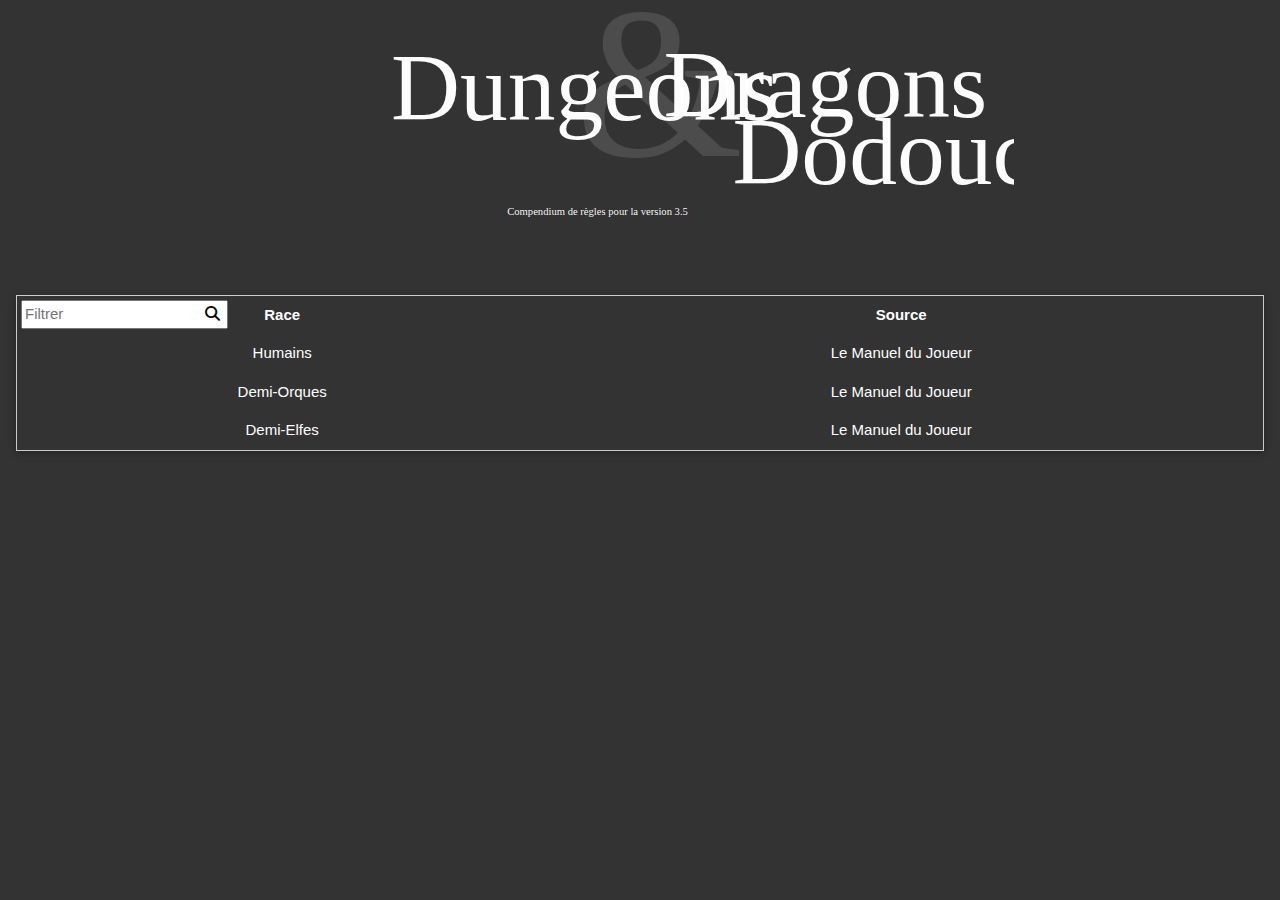
==== races.html @ 9e06d88b "Basics" ====
<!DOCTYPE html>
<html lang="en">
<head>
    <meta charset="UTF-8">
    <title>Index</title>
    <link rel="stylesheet" href="styles/w3.css">
    <link rel="stylesheet" href="styles/dodouce.css">
    <link href="styles/fontawesome/css/fontawesome.css" rel="stylesheet" />
    <link href="styles/fontawesome/css/brands.css" rel="stylesheet" />
    <link href="styles/fontawesome/css/solid.css" rel="stylesheet" />
    <link href="styles/fontawesome/css/sharp-thin.css" rel="stylesheet" />
    <link href="styles/fontawesome/css/duotone-thin.css" rel="stylesheet" />
    <link href="styles/fontawesome/css/sharp-duotone-thin.css" rel="stylesheet" />
</head>
<body>

<div class="w3-container w3-center w3-row">
    <a href="index.html"><img src="./imgs/banner.svg" width="60%" class="w3-center"></a>
</div>

<div class="w3-container">
    <div>
        <input id="search" type="text" placeholder="Filtrer" class="w3-margin-bottom table-search">
        <i class="fa-solid fa-magnifying-glass w3-text-black table-search-glass"></i>
    </div>
    <table class="w3-table w3-border w3-hoverable w3-centered w3-card">
        <thead>
        <tr><th>Race</th><th>Source</th></tr>
        </thead>
        <tbody id="races">
            <tr onclick="location.href='./races/humains.html'"><td>Humains</td><td>Le Manuel du Joueur</td></tr>
            <tr onclick="location.href='./races/demi-orques.html'"><td>Demi-Orques</td><td>Le Manuel du Joueur</td></tr>
            <tr onclick="location.href='./races/demi-elfes.html'"><td>Demi-Elfes</td><td>Le Manuel du Joueur</td></tr>
        </tbody>
    </table>
</div>

<script type="application/javascript">
    function searchInput() {
        return document.getElementById("search").value.toLowerCase();
    }

    document.getElementById("search").onchange = function() {
        for (let raceLine of document.querySelectorAll('tbody > tr')) {
            if(raceLine.textContent.toLowerCase().includes(searchInput())){
                raceLine.style.display = 'table-row';
            } else {
                raceLine.style.display = 'none';
            }
        }
    }
</script>
</body>
</html>
---- styles/dodouce.css ----
@font-face {
    font-family: 'dungeonregular';
    src: url('custom-fonts/dragonlord-webfont.woff2') format('woff2'), url('custom-fonts/dragonlord-webfont.woff') format('woff');
    font-weight: normal;
    font-style: normal;
}

:root {
    --background-color: #333333;
    --main-color: #3498db;
    --secondary-color: #2c3e50;
    --font-color: #fff;
}

body {
    background-color:var(--background-color)!important;
    color:var(--font-color)!important;
}

p {
    text-align: justify;
}

h1, h2, h3 {
    font-family: 'dungeonregular', Arial, sans-serif;
    font-weight:normal;
    font-style:normal;
}

.menu {
    display: inline-flex;
    flex-wrap: wrap;
    justify-content: center;
    align-items: center;
}

.menu-item {
    width: 350px;
}

.table-search {
    position: relative;
    top: 50px;
    left: 5px
}
.table-search-glass {
    position: relative;
    top: 50px;
    left: -22px
}
---- styles/fontawesome/css/brands.css ----
/*!
 * Font Awesome Free 6.7.2 by @fontawesome - https://fontawesome.com
 * License - https://fontawesome.com/license/free (Icons: CC BY 4.0, Fonts: SIL OFL 1.1, Code: MIT License)
 * Copyright 2024 Fonticons, Inc.
 */
:root, :host {
  --fa-style-family-brands: 'Font Awesome 6 Brands';
  --fa-font-brands: normal 400 1em/1 'Font Awesome 6 Brands'; }

@font-face {
  font-family: 'Font Awesome 6 Brands';
  font-style: normal;
  font-weight: 400;
  font-display: block;
  src: url("../webfonts/fa-brands-400.woff2") format("woff2"), url("../webfonts/fa-brands-400.ttf") format("truetype"); }

.fab,
.fa-brands {
  font-weight: 400; }

.fa-monero {
  --fa: "\f3d0"; }

.fa-hooli {
  --fa: "\f427"; }

.fa-yelp {
  --fa: "\f1e9"; }

.fa-cc-visa {
  --fa: "\f1f0"; }

.fa-lastfm {
  --fa: "\f202"; }

.fa-shopware {
  --fa: "\f5b5"; }

.fa-creative-commons-nc {
  --fa: "\f4e8"; }

.fa-aws {
  --fa: "\f375"; }

.fa-redhat {
  --fa: "\f7bc"; }

.fa-yoast {
  --fa: "\f2b1"; }

.fa-cloudflare {
  --fa: "\e07d"; }

.fa-ups {
  --fa: "\f7e0"; }

.fa-pixiv {
  --fa: "\e640"; }

.fa-wpexplorer {
  --fa: "\f2de"; }

.fa-dyalog {
  --fa: "\f399"; }

.fa-bity {
  --fa: "\f37a"; }

.fa-stackpath {
  --fa: "\f842"; }

.fa-buysellads {
  --fa: "\f20d"; }

.fa-first-order {
  --fa: "\f2b0"; }

.fa-modx {
  --fa: "\f285"; }

.fa-guilded {
  --fa: "\e07e"; }

.fa-vnv {
  --fa: "\f40b"; }

.fa-square-js {
  --fa: "\f3b9"; }

.fa-js-square {
  --fa: "\f3b9"; }

.fa-microsoft {
  --fa: "\f3ca"; }

.fa-qq {
  --fa: "\f1d6"; }

.fa-orcid {
  --fa: "\f8d2"; }

.fa-java {
  --fa: "\f4e4"; }

.fa-invision {
  --fa: "\f7b0"; }

.fa-creative-commons-pd-alt {
  --fa: "\f4ed"; }

.fa-centercode {
  --fa: "\f380"; }

.fa-glide-g {
  --fa: "\f2a6"; }

.fa-drupal {
  --fa: "\f1a9"; }

.fa-jxl {
  --fa: "\e67b"; }

.fa-dart-lang {
  --fa: "\e693"; }

.fa-hire-a-helper {
  --fa: "\f3b0"; }

.fa-creative-commons-by {
  --fa: "\f4e7"; }

.fa-unity {
  --fa: "\e049"; }

.fa-whmcs {
  --fa: "\f40d"; }

.fa-rocketchat {
  --fa: "\f3e8"; }

.fa-vk {
  --fa: "\f189"; }

.fa-untappd {
  --fa: "\f405"; }

.fa-mailchimp {
  --fa: "\f59e"; }

.fa-css3-alt {
  --fa: "\f38b"; }

.fa-square-reddit {
  --fa: "\f1a2"; }

.fa-reddit-square {
  --fa: "\f1a2"; }

.fa-vimeo-v {
  --fa: "\f27d"; }

.fa-contao {
  --fa: "\f26d"; }

.fa-square-font-awesome {
  --fa: "\e5ad"; }

.fa-deskpro {
  --fa: "\f38f"; }

.fa-brave {
  --fa: "\e63c"; }

.fa-sistrix {
  --fa: "\f3ee"; }

.fa-square-instagram {
  --fa: "\e055"; }

.fa-instagram-square {
  --fa: "\e055"; }

.fa-battle-net {
  --fa: "\f835"; }

.fa-the-red-yeti {
  --fa: "\f69d"; }

.fa-square-hacker-news {
  --fa: "\f3af"; }

.fa-hacker-news-square {
  --fa: "\f3af"; }

.fa-edge {
  --fa: "\f282"; }

.fa-threads {
  --fa: "\e618"; }

.fa-napster {
  --fa: "\f3d2"; }

.fa-square-snapchat {
  --fa: "\f2ad"; }

.fa-snapchat-square {
  --fa: "\f2ad"; }

.fa-google-plus-g {
  --fa: "\f0d5"; }

.fa-artstation {
  --fa: "\f77a"; }

.fa-markdown {
  --fa: "\f60f"; }

.fa-sourcetree {
  --fa: "\f7d3"; }

.fa-google-plus {
  --fa: "\f2b3"; }

.fa-diaspora {
  --fa: "\f791"; }

.fa-foursquare {
  --fa: "\f180"; }

.fa-stack-overflow {
  --fa: "\f16c"; }

.fa-github-alt {
  --fa: "\f113"; }

.fa-phoenix-squadron {
  --fa: "\f511"; }

.fa-pagelines {
  --fa: "\f18c"; }

.fa-algolia {
  --fa: "\f36c"; }

.fa-red-river {
  --fa: "\f3e3"; }

.fa-creative-commons-sa {
  --fa: "\f4ef"; }

.fa-safari {
  --fa: "\f267"; }

.fa-google {
  --fa: "\f1a0"; }

.fa-square-font-awesome-stroke {
  --fa: "\f35c"; }

.fa-font-awesome-alt {
  --fa: "\f35c"; }

.fa-atlassian {
  --fa: "\f77b"; }

.fa-linkedin-in {
  --fa: "\f0e1"; }

.fa-digital-ocean {
  --fa: "\f391"; }

.fa-nimblr {
  --fa: "\f5a8"; }

.fa-chromecast {
  --fa: "\f838"; }

.fa-evernote {
  --fa: "\f839"; }

.fa-hacker-news {
  --fa: "\f1d4"; }

.fa-creative-commons-sampling {
  --fa: "\f4f0"; }

.fa-adversal {
  --fa: "\f36a"; }

.fa-creative-commons {
  --fa: "\f25e"; }

.fa-watchman-monitoring {
  --fa: "\e087"; }

.fa-fonticons {
  --fa: "\f280"; }

.fa-weixin {
  --fa: "\f1d7"; }

.fa-shirtsinbulk {
  --fa: "\f214"; }

.fa-codepen {
  --fa: "\f1cb"; }

.fa-git-alt {
  --fa: "\f841"; }

.fa-lyft {
  --fa: "\f3c3"; }

.fa-rev {
  --fa: "\f5b2"; }

.fa-windows {
  --fa: "\f17a"; }

.fa-wizards-of-the-coast {
  --fa: "\f730"; }

.fa-square-viadeo {
  --fa: "\f2aa"; }

.fa-viadeo-square {
  --fa: "\f2aa"; }

.fa-meetup {
  --fa: "\f2e0"; }

.fa-centos {
  --fa: "\f789"; }

.fa-adn {
  --fa: "\f170"; }

.fa-cloudsmith {
  --fa: "\f384"; }

.fa-opensuse {
  --fa: "\e62b"; }

.fa-pied-piper-alt {
  --fa: "\f1a8"; }

.fa-square-dribbble {
  --fa: "\f397"; }

.fa-dribbble-square {
  --fa: "\f397"; }

.fa-codiepie {
  --fa: "\f284"; }

.fa-node {
  --fa: "\f419"; }

.fa-mix {
  --fa: "\f3cb"; }

.fa-steam {
  --fa: "\f1b6"; }

.fa-cc-apple-pay {
  --fa: "\f416"; }

.fa-scribd {
  --fa: "\f28a"; }

.fa-debian {
  --fa: "\e60b"; }

.fa-openid {
  --fa: "\f19b"; }

.fa-instalod {
  --fa: "\e081"; }

.fa-files-pinwheel {
  --fa: "\e69f"; }

.fa-expeditedssl {
  --fa: "\f23e"; }

.fa-sellcast {
  --fa: "\f2da"; }

.fa-square-twitter {
  --fa: "\f081"; }

.fa-twitter-square {
  --fa: "\f081"; }

.fa-r-project {
  --fa: "\f4f7"; }

.fa-delicious {
  --fa: "\f1a5"; }

.fa-freebsd {
  --fa: "\f3a4"; }

.fa-vuejs {
  --fa: "\f41f"; }

.fa-accusoft {
  --fa: "\f369"; }

.fa-ioxhost {
  --fa: "\f208"; }

.fa-fonticons-fi {
  --fa: "\f3a2"; }

.fa-app-store {
  --fa: "\f36f"; }

.fa-cc-mastercard {
  --fa: "\f1f1"; }

.fa-itunes-note {
  --fa: "\f3b5"; }

.fa-golang {
  --fa: "\e40f"; }

.fa-kickstarter {
  --fa: "\f3bb"; }

.fa-square-kickstarter {
  --fa: "\f3bb"; }

.fa-grav {
  --fa: "\f2d6"; }

.fa-weibo {
  --fa: "\f18a"; }

.fa-uncharted {
  --fa: "\e084"; }

.fa-firstdraft {
  --fa: "\f3a1"; }

.fa-square-youtube {
  --fa: "\f431"; }

.fa-youtube-square {
  --fa: "\f431"; }

.fa-wikipedia-w {
  --fa: "\f266"; }

.fa-wpressr {
  --fa: "\f3e4"; }

.fa-rendact {
  --fa: "\f3e4"; }

.fa-angellist {
  --fa: "\f209"; }

.fa-galactic-republic {
  --fa: "\f50c"; }

.fa-nfc-directional {
  --fa: "\e530"; }

.fa-skype {
  --fa: "\f17e"; }

.fa-joget {
  --fa: "\f3b7"; }

.fa-fedora {
  --fa: "\f798"; }

.fa-stripe-s {
  --fa: "\f42a"; }

.fa-meta {
  --fa: "\e49b"; }

.fa-laravel {
  --fa: "\f3bd"; }

.fa-hotjar {
  --fa: "\f3b1"; }

.fa-bluetooth-b {
  --fa: "\f294"; }

.fa-square-letterboxd {
  --fa: "\e62e"; }

.fa-sticker-mule {
  --fa: "\f3f7"; }

.fa-creative-commons-zero {
  --fa: "\f4f3"; }

.fa-hips {
  --fa: "\f452"; }

.fa-css {
  --fa: "\e6a2"; }

.fa-behance {
  --fa: "\f1b4"; }

.fa-reddit {
  --fa: "\f1a1"; }

.fa-discord {
  --fa: "\f392"; }

.fa-chrome {
  --fa: "\f268"; }

.fa-app-store-ios {
  --fa: "\f370"; }

.fa-cc-discover {
  --fa: "\f1f2"; }

.fa-wpbeginner {
  --fa: "\f297"; }

.fa-confluence {
  --fa: "\f78d"; }

.fa-shoelace {
  --fa: "\e60c"; }

.fa-mdb {
  --fa: "\f8ca"; }

.fa-dochub {
  --fa: "\f394"; }

.fa-accessible-icon {
  --fa: "\f368"; }

.fa-ebay {
  --fa: "\f4f4"; }

.fa-amazon {
  --fa: "\f270"; }

.fa-unsplash {
  --fa: "\e07c"; }

.fa-yarn {
  --fa: "\f7e3"; }

.fa-square-steam {
  --fa: "\f1b7"; }

.fa-steam-square {
  --fa: "\f1b7"; }

.fa-500px {
  --fa: "\f26e"; }

.fa-square-vimeo {
  --fa: "\f194"; }

.fa-vimeo-square {
  --fa: "\f194"; }

.fa-asymmetrik {
  --fa: "\f372"; }

.fa-font-awesome {
  --fa: "\f2b4"; }

.fa-font-awesome-flag {
  --fa: "\f2b4"; }

.fa-font-awesome-logo-full {
  --fa: "\f2b4"; }

.fa-gratipay {
  --fa: "\f184"; }

.fa-apple {
  --fa: "\f179"; }

.fa-hive {
  --fa: "\e07f"; }

.fa-gitkraken {
  --fa: "\f3a6"; }

.fa-keybase {
  --fa: "\f4f5"; }

.fa-apple-pay {
  --fa: "\f415"; }

.fa-padlet {
  --fa: "\e4a0"; }

.fa-amazon-pay {
  --fa: "\f42c"; }

.fa-square-github {
  --fa: "\f092"; }

.fa-github-square {
  --fa: "\f092"; }

.fa-stumbleupon {
  --fa: "\f1a4"; }

.fa-fedex {
  --fa: "\f797"; }

.fa-phoenix-framework {
  --fa: "\f3dc"; }

.fa-shopify {
  --fa: "\e057"; }

.fa-neos {
  --fa: "\f612"; }

.fa-square-threads {
  --fa: "\e619"; }

.fa-hackerrank {
  --fa: "\f5f7"; }

.fa-researchgate {
  --fa: "\f4f8"; }

.fa-swift {
  --fa: "\f8e1"; }

.fa-angular {
  --fa: "\f420"; }

.fa-speakap {
  --fa: "\f3f3"; }

.fa-angrycreative {
  --fa: "\f36e"; }

.fa-y-combinator {
  --fa: "\f23b"; }

.fa-empire {
  --fa: "\f1d1"; }

.fa-envira {
  --fa: "\f299"; }

.fa-google-scholar {
  --fa: "\e63b"; }

.fa-square-gitlab {
  --fa: "\e5ae"; }

.fa-gitlab-square {
  --fa: "\e5ae"; }

.fa-studiovinari {
  --fa: "\f3f8"; }

.fa-pied-piper {
  --fa: "\f2ae"; }

.fa-wordpress {
  --fa: "\f19a"; }

.fa-product-hunt {
  --fa: "\f288"; }

.fa-firefox {
  --fa: "\f269"; }

.fa-linode {
  --fa: "\f2b8"; }

.fa-goodreads {
  --fa: "\f3a8"; }

.fa-square-odnoklassniki {
  --fa: "\f264"; }

.fa-odnoklassniki-square {
  --fa: "\f264"; }

.fa-jsfiddle {
  --fa: "\f1cc"; }

.fa-sith {
  --fa: "\f512"; }

.fa-themeisle {
  --fa: "\f2b2"; }

.fa-page4 {
  --fa: "\f3d7"; }

.fa-hashnode {
  --fa: "\e499"; }

.fa-react {
  --fa: "\f41b"; }

.fa-cc-paypal {
  --fa: "\f1f4"; }

.fa-squarespace {
  --fa: "\f5be"; }

.fa-cc-stripe {
  --fa: "\f1f5"; }

.fa-creative-commons-share {
  --fa: "\f4f2"; }

.fa-bitcoin {
  --fa: "\f379"; }

.fa-keycdn {
  --fa: "\f3ba"; }

.fa-opera {
  --fa: "\f26a"; }

.fa-itch-io {
  --fa: "\f83a"; }

.fa-umbraco {
  --fa: "\f8e8"; }

.fa-galactic-senate {
  --fa: "\f50d"; }

.fa-ubuntu {
  --fa: "\f7df"; }

.fa-draft2digital {
  --fa: "\f396"; }

.fa-stripe {
  --fa: "\f429"; }

.fa-houzz {
  --fa: "\f27c"; }

.fa-gg {
  --fa: "\f260"; }

.fa-dhl {
  --fa: "\f790"; }

.fa-square-pinterest {
  --fa: "\f0d3"; }

.fa-pinterest-square {
  --fa: "\f0d3"; }

.fa-xing {
  --fa: "\f168"; }

.fa-blackberry {
  --fa: "\f37b"; }

.fa-creative-commons-pd {
  --fa: "\f4ec"; }

.fa-playstation {
  --fa: "\f3df"; }

.fa-quinscape {
  --fa: "\f459"; }

.fa-less {
  --fa: "\f41d"; }

.fa-blogger-b {
  --fa: "\f37d"; }

.fa-opencart {
  --fa: "\f23d"; }

.fa-vine {
  --fa: "\f1ca"; }

.fa-signal-messenger {
  --fa: "\e663"; }

.fa-paypal {
  --fa: "\f1ed"; }

.fa-gitlab {
  --fa: "\f296"; }

.fa-typo3 {
  --fa: "\f42b"; }

.fa-reddit-alien {
  --fa: "\f281"; }

.fa-yahoo {
  --fa: "\f19e"; }

.fa-dailymotion {
  --fa: "\e052"; }

.fa-affiliatetheme {
  --fa: "\f36b"; }

.fa-pied-piper-pp {
  --fa: "\f1a7"; }

.fa-bootstrap {
  --fa: "\f836"; }

.fa-odnoklassniki {
  --fa: "\f263"; }

.fa-nfc-symbol {
  --fa: "\e531"; }

.fa-mintbit {
  --fa: "\e62f"; }

.fa-ethereum {
  --fa: "\f42e"; }

.fa-speaker-deck {
  --fa: "\f83c"; }

.fa-creative-commons-nc-eu {
  --fa: "\f4e9"; }

.fa-patreon {
  --fa: "\f3d9"; }

.fa-avianex {
  --fa: "\f374"; }

.fa-ello {
  --fa: "\f5f1"; }

.fa-gofore {
  --fa: "\f3a7"; }

.fa-bimobject {
  --fa: "\f378"; }

.fa-brave-reverse {
  --fa: "\e63d"; }

.fa-facebook-f {
  --fa: "\f39e"; }

.fa-square-google-plus {
  --fa: "\f0d4"; }

.fa-google-plus-square {
  --fa: "\f0d4"; }

.fa-web-awesome {
  --fa: "\e682"; }

.fa-mandalorian {
  --fa: "\f50f"; }

.fa-first-order-alt {
  --fa: "\f50a"; }

.fa-osi {
  --fa: "\f41a"; }

.fa-google-wallet {
  --fa: "\f1ee"; }

.fa-d-and-d-beyond {
  --fa: "\f6ca"; }

.fa-periscope {
  --fa: "\f3da"; }

.fa-fulcrum {
  --fa: "\f50b"; }

.fa-cloudscale {
  --fa: "\f383"; }

.fa-forumbee {
  --fa: "\f211"; }

.fa-mizuni {
  --fa: "\f3cc"; }

.fa-schlix {
  --fa: "\f3ea"; }

.fa-square-xing {
  --fa: "\f169"; }

.fa-xing-square {
  --fa: "\f169"; }

.fa-bandcamp {
  --fa: "\f2d5"; }

.fa-wpforms {
  --fa: "\f298"; }

.fa-cloudversify {
  --fa: "\f385"; }

.fa-usps {
  --fa: "\f7e1"; }

.fa-megaport {
  --fa: "\f5a3"; }

.fa-magento {
  --fa: "\f3c4"; }

.fa-spotify {
  --fa: "\f1bc"; }

.fa-optin-monster {
  --fa: "\f23c"; }

.fa-fly {
  --fa: "\f417"; }

.fa-square-bluesky {
  --fa: "\e6a3"; }

.fa-aviato {
  --fa: "\f421"; }

.fa-itunes {
  --fa: "\f3b4"; }

.fa-cuttlefish {
  --fa: "\f38c"; }

.fa-blogger {
  --fa: "\f37c"; }

.fa-flickr {
  --fa: "\f16e"; }

.fa-viber {
  --fa: "\f409"; }

.fa-soundcloud {
  --fa: "\f1be"; }

.fa-digg {
  --fa: "\f1a6"; }

.fa-tencent-weibo {
  --fa: "\f1d5"; }

.fa-letterboxd {
  --fa: "\e62d"; }

.fa-symfony {
  --fa: "\f83d"; }

.fa-maxcdn {
  --fa: "\f136"; }

.fa-etsy {
  --fa: "\f2d7"; }

.fa-facebook-messenger {
  --fa: "\f39f"; }

.fa-audible {
  --fa: "\f373"; }

.fa-think-peaks {
  --fa: "\f731"; }

.fa-bilibili {
  --fa: "\e3d9"; }

.fa-erlang {
  --fa: "\f39d"; }

.fa-x-twitter {
  --fa: "\e61b"; }

.fa-cotton-bureau {
  --fa: "\f89e"; }

.fa-dashcube {
  --fa: "\f210"; }

.fa-42-group {
  --fa: "\e080"; }

.fa-innosoft {
  --fa: "\e080"; }

.fa-stack-exchange {
  --fa: "\f18d"; }

.fa-elementor {
  --fa: "\f430"; }

.fa-square-pied-piper {
  --fa: "\e01e"; }

.fa-pied-piper-square {
  --fa: "\e01e"; }

.fa-creative-commons-nd {
  --fa: "\f4eb"; }

.fa-palfed {
  --fa: "\f3d8"; }

.fa-superpowers {
  --fa: "\f2dd"; }

.fa-resolving {
  --fa: "\f3e7"; }

.fa-xbox {
  --fa: "\f412"; }

.fa-square-web-awesome-stroke {
  --fa: "\e684"; }

.fa-searchengin {
  --fa: "\f3eb"; }

.fa-tiktok {
  --fa: "\e07b"; }

.fa-square-facebook {
  --fa: "\f082"; }

.fa-facebook-square {
  --fa: "\f082"; }

.fa-renren {
  --fa: "\f18b"; }

.fa-linux {
  --fa: "\f17c"; }

.fa-glide {
  --fa: "\f2a5"; }

.fa-linkedin {
  --fa: "\f08c"; }

.fa-hubspot {
  --fa: "\f3b2"; }

.fa-deploydog {
  --fa: "\f38e"; }

.fa-twitch {
  --fa: "\f1e8"; }

.fa-flutter {
  --fa: "\e694"; }

.fa-ravelry {
  --fa: "\f2d9"; }

.fa-mixer {
  --fa: "\e056"; }

.fa-square-lastfm {
  --fa: "\f203"; }

.fa-lastfm-square {
  --fa: "\f203"; }

.fa-vimeo {
  --fa: "\f40a"; }

.fa-mendeley {
  --fa: "\f7b3"; }

.fa-uniregistry {
  --fa: "\f404"; }

.fa-figma {
  --fa: "\f799"; }

.fa-creative-commons-remix {
  --fa: "\f4ee"; }

.fa-cc-amazon-pay {
  --fa: "\f42d"; }

.fa-dropbox {
  --fa: "\f16b"; }

.fa-instagram {
  --fa: "\f16d"; }

.fa-cmplid {
  --fa: "\e360"; }

.fa-upwork {
  --fa: "\e641"; }

.fa-facebook {
  --fa: "\f09a"; }

.fa-gripfire {
  --fa: "\f3ac"; }

.fa-jedi-order {
  --fa: "\f50e"; }

.fa-uikit {
  --fa: "\f403"; }

.fa-fort-awesome-alt {
  --fa: "\f3a3"; }

.fa-phabricator {
  --fa: "\f3db"; }

.fa-ussunnah {
  --fa: "\f407"; }

.fa-earlybirds {
  --fa: "\f39a"; }

.fa-trade-federation {
  --fa: "\f513"; }

.fa-autoprefixer {
  --fa: "\f41c"; }

.fa-whatsapp {
  --fa: "\f232"; }

.fa-square-upwork {
  --fa: "\e67c"; }

.fa-slideshare {
  --fa: "\f1e7"; }

.fa-google-play {
  --fa: "\f3ab"; }

.fa-viadeo {
  --fa: "\f2a9"; }

.fa-line {
  --fa: "\f3c0"; }

.fa-google-drive {
  --fa: "\f3aa"; }

.fa-servicestack {
  --fa: "\f3ec"; }

.fa-simplybuilt {
  --fa: "\f215"; }

.fa-bitbucket {
  --fa: "\f171"; }

.fa-imdb {
  --fa: "\f2d8"; }

.fa-deezer {
  --fa: "\e077"; }

.fa-raspberry-pi {
  --fa: "\f7bb"; }

.fa-jira {
  --fa: "\f7b1"; }

.fa-docker {
  --fa: "\f395"; }

.fa-screenpal {
  --fa: "\e570"; }

.fa-bluetooth {
  --fa: "\f293"; }

.fa-gitter {
  --fa: "\f426"; }

.fa-d-and-d {
  --fa: "\f38d"; }

.fa-microblog {
  --fa: "\e01a"; }

.fa-cc-diners-club {
  --fa: "\f24c"; }

.fa-gg-circle {
  --fa: "\f261"; }

.fa-pied-piper-hat {
  --fa: "\f4e5"; }

.fa-kickstarter-k {
  --fa: "\f3bc"; }

.fa-yandex {
  --fa: "\f413"; }

.fa-readme {
  --fa: "\f4d5"; }

.fa-html5 {
  --fa: "\f13b"; }

.fa-sellsy {
  --fa: "\f213"; }

.fa-square-web-awesome {
  --fa: "\e683"; }

.fa-sass {
  --fa: "\f41e"; }

.fa-wirsindhandwerk {
  --fa: "\e2d0"; }

.fa-wsh {
  --fa: "\e2d0"; }

.fa-buromobelexperte {
  --fa: "\f37f"; }

.fa-salesforce {
  --fa: "\f83b"; }

.fa-octopus-deploy {
  --fa: "\e082"; }

.fa-medapps {
  --fa: "\f3c6"; }

.fa-ns8 {
  --fa: "\f3d5"; }

.fa-pinterest-p {
  --fa: "\f231"; }

.fa-apper {
  --fa: "\f371"; }

.fa-fort-awesome {
  --fa: "\f286"; }

.fa-waze {
  --fa: "\f83f"; }

.fa-bluesky {
  --fa: "\e671"; }

.fa-cc-jcb {
  --fa: "\f24b"; }

.fa-snapchat {
  --fa: "\f2ab"; }

.fa-snapchat-ghost {
  --fa: "\f2ab"; }

.fa-fantasy-flight-games {
  --fa: "\f6dc"; }

.fa-rust {
  --fa: "\e07a"; }

.fa-wix {
  --fa: "\f5cf"; }

.fa-square-behance {
  --fa: "\f1b5"; }

.fa-behance-square {
  --fa: "\f1b5"; }

.fa-supple {
  --fa: "\f3f9"; }

.fa-webflow {
  --fa: "\e65c"; }

.fa-rebel {
  --fa: "\f1d0"; }

.fa-css3 {
  --fa: "\f13c"; }

.fa-staylinked {
  --fa: "\f3f5"; }

.fa-kaggle {
  --fa: "\f5fa"; }

.fa-space-awesome {
  --fa: "\e5ac"; }

.fa-deviantart {
  --fa: "\f1bd"; }

.fa-cpanel {
  --fa: "\f388"; }

.fa-goodreads-g {
  --fa: "\f3a9"; }

.fa-square-git {
  --fa: "\f1d2"; }

.fa-git-square {
  --fa: "\f1d2"; }

.fa-square-tumblr {
  --fa: "\f174"; }

.fa-tumblr-square {
  --fa: "\f174"; }

.fa-trello {
  --fa: "\f181"; }

.fa-creative-commons-nc-jp {
  --fa: "\f4ea"; }

.fa-get-pocket {
  --fa: "\f265"; }

.fa-perbyte {
  --fa: "\e083"; }

.fa-grunt {
  --fa: "\f3ad"; }

.fa-weebly {
  --fa: "\f5cc"; }

.fa-connectdevelop {
  --fa: "\f20e"; }

.fa-leanpub {
  --fa: "\f212"; }

.fa-black-tie {
  --fa: "\f27e"; }

.fa-themeco {
  --fa: "\f5c6"; }

.fa-python {
  --fa: "\f3e2"; }

.fa-android {
  --fa: "\f17b"; }

.fa-bots {
  --fa: "\e340"; }

.fa-free-code-camp {
  --fa: "\f2c5"; }

.fa-hornbill {
  --fa: "\f592"; }

.fa-js {
  --fa: "\f3b8"; }

.fa-ideal {
  --fa: "\e013"; }

.fa-git {
  --fa: "\f1d3"; }

.fa-dev {
  --fa: "\f6cc"; }

.fa-sketch {
  --fa: "\f7c6"; }

.fa-yandex-international {
  --fa: "\f414"; }

.fa-cc-amex {
  --fa: "\f1f3"; }

.fa-uber {
  --fa: "\f402"; }

.fa-github {
  --fa: "\f09b"; }

.fa-php {
  --fa: "\f457"; }

.fa-alipay {
  --fa: "\f642"; }

.fa-youtube {
  --fa: "\f167"; }

.fa-skyatlas {
  --fa: "\f216"; }

.fa-firefox-browser {
  --fa: "\e007"; }

.fa-replyd {
  --fa: "\f3e6"; }

.fa-suse {
  --fa: "\f7d6"; }

.fa-jenkins {
  --fa: "\f3b6"; }

.fa-twitter {
  --fa: "\f099"; }

.fa-rockrms {
  --fa: "\f3e9"; }

.fa-pinterest {
  --fa: "\f0d2"; }

.fa-buffer {
  --fa: "\f837"; }

.fa-npm {
  --fa: "\f3d4"; }

.fa-yammer {
  --fa: "\f840"; }

.fa-btc {
  --fa: "\f15a"; }

.fa-dribbble {
  --fa: "\f17d"; }

.fa-stumbleupon-circle {
  --fa: "\f1a3"; }

.fa-internet-explorer {
  --fa: "\f26b"; }

.fa-stubber {
  --fa: "\e5c7"; }

.fa-telegram {
  --fa: "\f2c6"; }

.fa-telegram-plane {
  --fa: "\f2c6"; }

.fa-old-republic {
  --fa: "\f510"; }

.fa-odysee {
  --fa: "\e5c6"; }

.fa-square-whatsapp {
  --fa: "\f40c"; }

.fa-whatsapp-square {
  --fa: "\f40c"; }

.fa-node-js {
  --fa: "\f3d3"; }

.fa-edge-legacy {
  --fa: "\e078"; }

.fa-slack {
  --fa: "\f198"; }

.fa-slack-hash {
  --fa: "\f198"; }

.fa-medrt {
  --fa: "\f3c8"; }

.fa-usb {
  --fa: "\f287"; }

.fa-tumblr {
  --fa: "\f173"; }

.fa-vaadin {
  --fa: "\f408"; }

.fa-quora {
  --fa: "\f2c4"; }

.fa-square-x-twitter {
  --fa: "\e61a"; }

.fa-reacteurope {
  --fa: "\f75d"; }

.fa-medium {
  --fa: "\f23a"; }

.fa-medium-m {
  --fa: "\f23a"; }

.fa-amilia {
  --fa: "\f36d"; }

.fa-mixcloud {
  --fa: "\f289"; }

.fa-flipboard {
  --fa: "\f44d"; }

.fa-viacoin {
  --fa: "\f237"; }

.fa-critical-role {
  --fa: "\f6c9"; }

.fa-sitrox {
  --fa: "\e44a"; }

.fa-discourse {
  --fa: "\f393"; }

.fa-joomla {
  --fa: "\f1aa"; }

.fa-mastodon {
  --fa: "\f4f6"; }

.fa-airbnb {
  --fa: "\f834"; }

.fa-wolf-pack-battalion {
  --fa: "\f514"; }

.fa-buy-n-large {
  --fa: "\f8a6"; }

.fa-gulp {
  --fa: "\f3ae"; }

.fa-creative-commons-sampling-plus {
  --fa: "\f4f1"; }

.fa-strava {
  --fa: "\f428"; }

.fa-ember {
  --fa: "\f423"; }

.fa-canadian-maple-leaf {
  --fa: "\f785"; }

.fa-teamspeak {
  --fa: "\f4f9"; }

.fa-pushed {
  --fa: "\f3e1"; }

.fa-wordpress-simple {
  --fa: "\f411"; }

.fa-nutritionix {
  --fa: "\f3d6"; }

.fa-wodu {
  --fa: "\e088"; }

.fa-google-pay {
  --fa: "\e079"; }

.fa-intercom {
  --fa: "\f7af"; }

.fa-zhihu {
  --fa: "\f63f"; }

.fa-korvue {
  --fa: "\f42f"; }

.fa-pix {
  --fa: "\e43a"; }

.fa-steam-symbol {
  --fa: "\f3f6"; }
---- styles/fontawesome/css/solid.css ----
/*!
 * Font Awesome Free 6.7.2 by @fontawesome - https://fontawesome.com
 * License - https://fontawesome.com/license/free (Icons: CC BY 4.0, Fonts: SIL OFL 1.1, Code: MIT License)
 * Copyright 2024 Fonticons, Inc.
 */
:root, :host {
  --fa-style-family-classic: 'Font Awesome 6 Free';
  --fa-font-solid: normal 900 1em/1 'Font Awesome 6 Free'; }

@font-face {
  font-family: 'Font Awesome 6 Free';
  font-style: normal;
  font-weight: 900;
  font-display: block;
  src: url("../webfonts/fa-solid-900.woff2") format("woff2"), url("../webfonts/fa-solid-900.ttf") format("truetype"); }

.fas,
.fa-solid {
  font-weight: 900; }
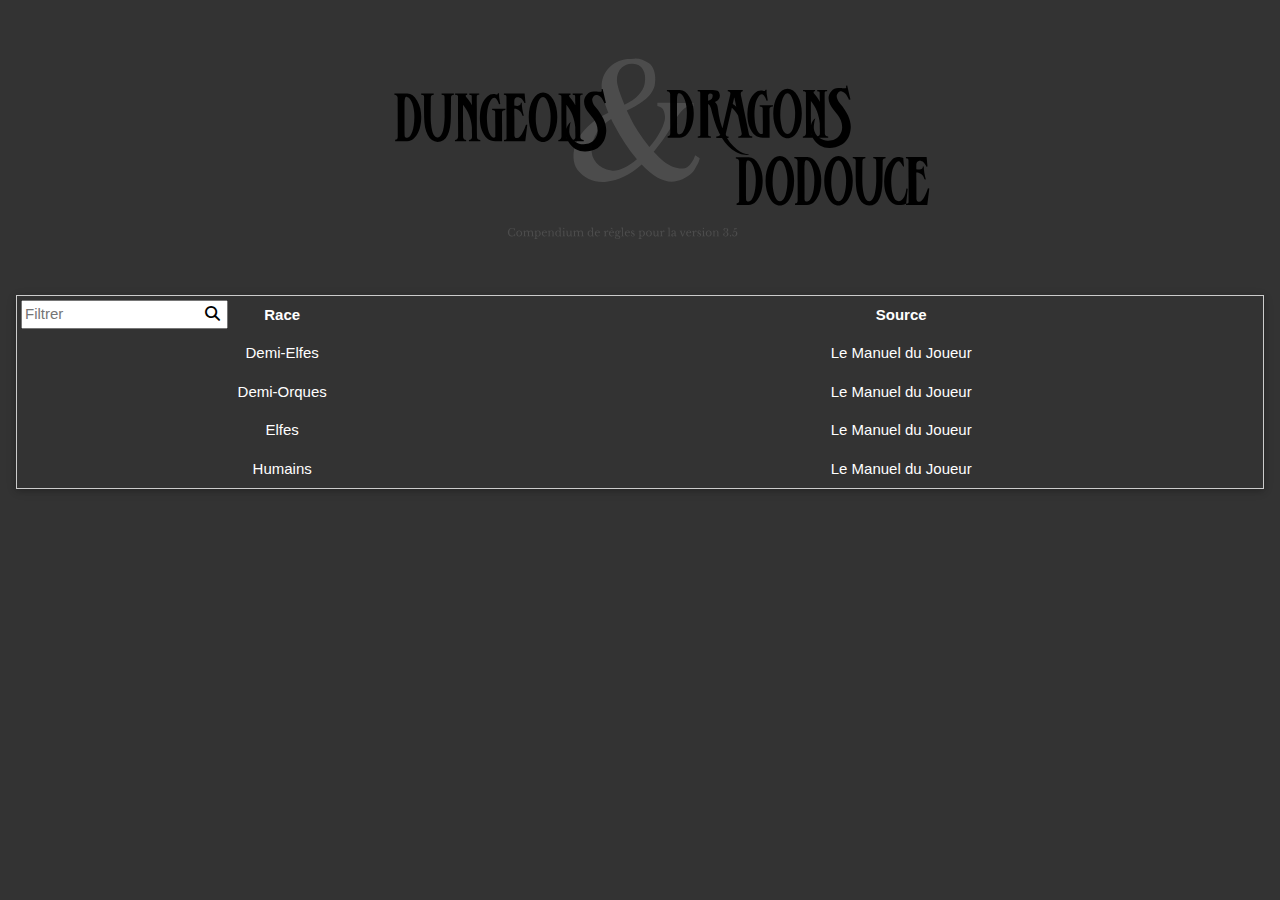
==== commit 4a4d876f: "Ajout de la page Elfe" ====
--- a/races.html
+++ b/races.html
@@ -28,9 +28,10 @@
         <tr><th>Race</th><th>Source</th></tr>
         </thead>
         <tbody id="races">
+            <tr onclick="location.href='./races/demi-elfes.html'"><td>Demi-Elfes</td><td>Le Manuel du Joueur</td></tr>
+            <tr onclick="location.href='./races/demi-orques.html'"><td>Demi-Orques</td><td>Le Manuel du Joueur</td></tr>
+            <tr onclick="location.href='./races/elfes.html'"><td>Elfes</td><td>Le Manuel du Joueur</td></tr>
             <tr onclick="location.href='./races/humains.html'"><td>Humains</td><td>Le Manuel du Joueur</td></tr>
-            <tr onclick="location.href='./races/demi-orques.html'"><td>Demi-Orques</td><td>Le Manuel du Joueur</td></tr>
-            <tr onclick="location.href='./races/demi-elfes.html'"><td>Demi-Elfes</td><td>Le Manuel du Joueur</td></tr>
         </tbody>
     </table>
 </div>
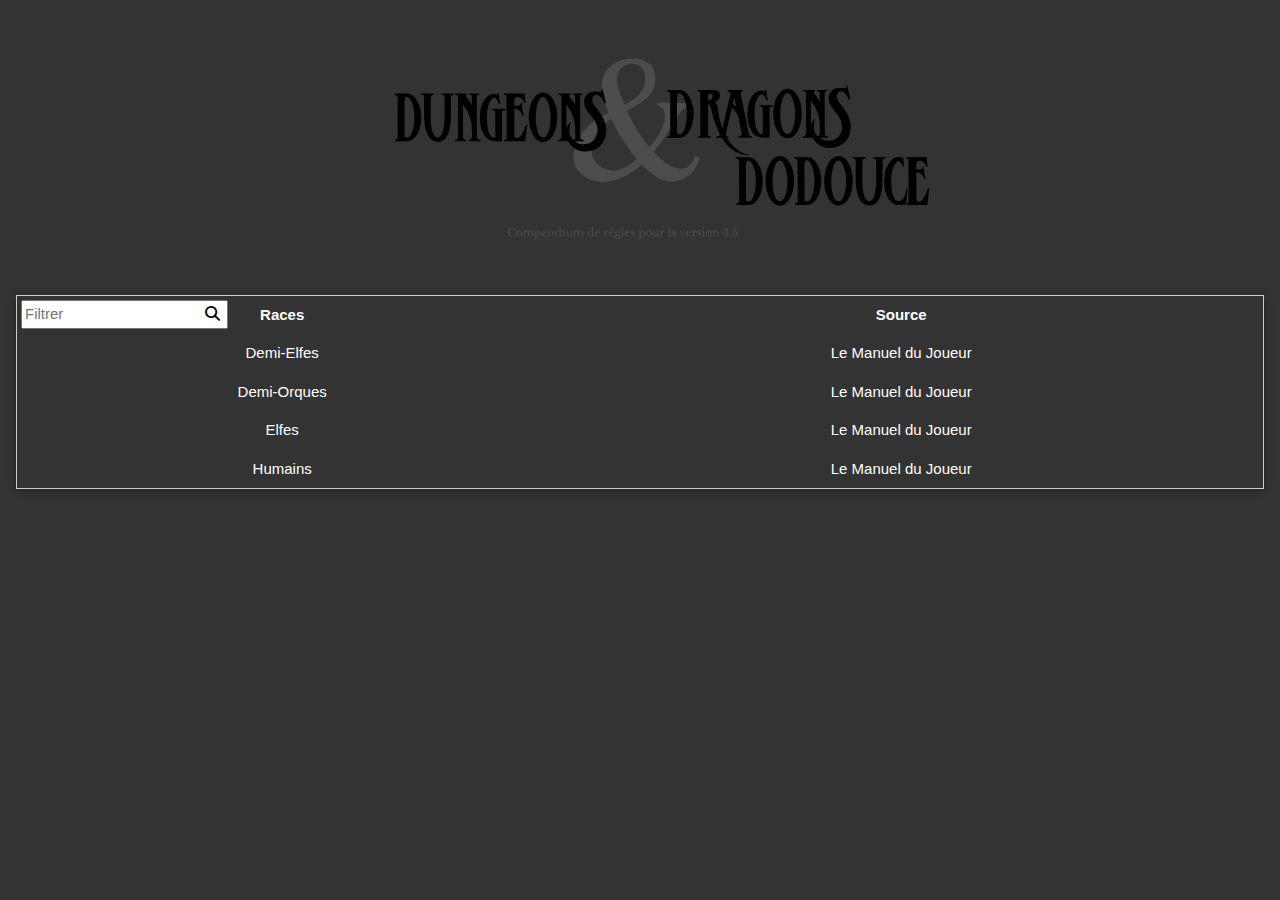
==== commit 0ef4bbce: "Ajout d'un web component "contentTable" pour mutualiser le code des tables, afin de faciliter les ch" ====
--- a/races.html
+++ b/races.html
@@ -6,11 +6,8 @@
     <link rel="stylesheet" href="styles/w3.css">
     <link rel="stylesheet" href="styles/dodouce.css">
     <link href="styles/fontawesome/css/fontawesome.css" rel="stylesheet" />
-    <link href="styles/fontawesome/css/brands.css" rel="stylesheet" />
     <link href="styles/fontawesome/css/solid.css" rel="stylesheet" />
-    <link href="styles/fontawesome/css/sharp-thin.css" rel="stylesheet" />
-    <link href="styles/fontawesome/css/duotone-thin.css" rel="stylesheet" />
-    <link href="styles/fontawesome/css/sharp-duotone-thin.css" rel="stylesheet" />
+    <link href="contentTable.js" type="text/javascript" />
 </head>
 <body>
 
@@ -18,38 +15,16 @@
     <a href="index.html"><img src="./imgs/banner.svg" width="60%" class="w3-center"></a>
 </div>
 
-<div class="w3-container">
-    <div>
-        <input id="search" type="text" placeholder="Filtrer" class="w3-margin-bottom table-search">
-        <i class="fa-solid fa-magnifying-glass w3-text-black table-search-glass"></i>
-    </div>
-    <table class="w3-table w3-border w3-hoverable w3-centered w3-card">
-        <thead>
-        <tr><th>Race</th><th>Source</th></tr>
-        </thead>
-        <tbody id="races">
-            <tr onclick="location.href='./races/demi-elfes.html'"><td>Demi-Elfes</td><td>Le Manuel du Joueur</td></tr>
-            <tr onclick="location.href='./races/demi-orques.html'"><td>Demi-Orques</td><td>Le Manuel du Joueur</td></tr>
-            <tr onclick="location.href='./races/elfes.html'"><td>Elfes</td><td>Le Manuel du Joueur</td></tr>
-            <tr onclick="location.href='./races/humains.html'"><td>Humains</td><td>Le Manuel du Joueur</td></tr>
-        </tbody>
-    </table>
-</div>
+<content-table content="Races"></content-table>
 
-<script type="application/javascript">
-    function searchInput() {
-        return document.getElementById("search").value.toLowerCase();
-    }
+<script src="contentTable.js" type="text/javascript"></script>
 
-    document.getElementById("search").onchange = function() {
-        for (let raceLine of document.querySelectorAll('tbody > tr')) {
-            if(raceLine.textContent.toLowerCase().includes(searchInput())){
-                raceLine.style.display = 'table-row';
-            } else {
-                raceLine.style.display = 'none';
-            }
-        }
-    }
+<script type="text/javascript">
+    let theContentTable = document.querySelector('content-table');
+    theContentTable.addContent({href: './races/demi-elfes.html',    label: 'Demi-Elfes',    source: 'Le Manuel du Joueur'});
+    theContentTable.addContent({href: './races/demi-orques.html',   label: 'Demi-Orques',   source: 'Le Manuel du Joueur'});
+    theContentTable.addContent({href: './races/elfes.html',         label: 'Elfes',         source: 'Le Manuel du Joueur'});
+    theContentTable.addContent({href: './races/humains.html',       label: 'Humains',       source: 'Le Manuel du Joueur'});
 </script>
 </body>
 </html>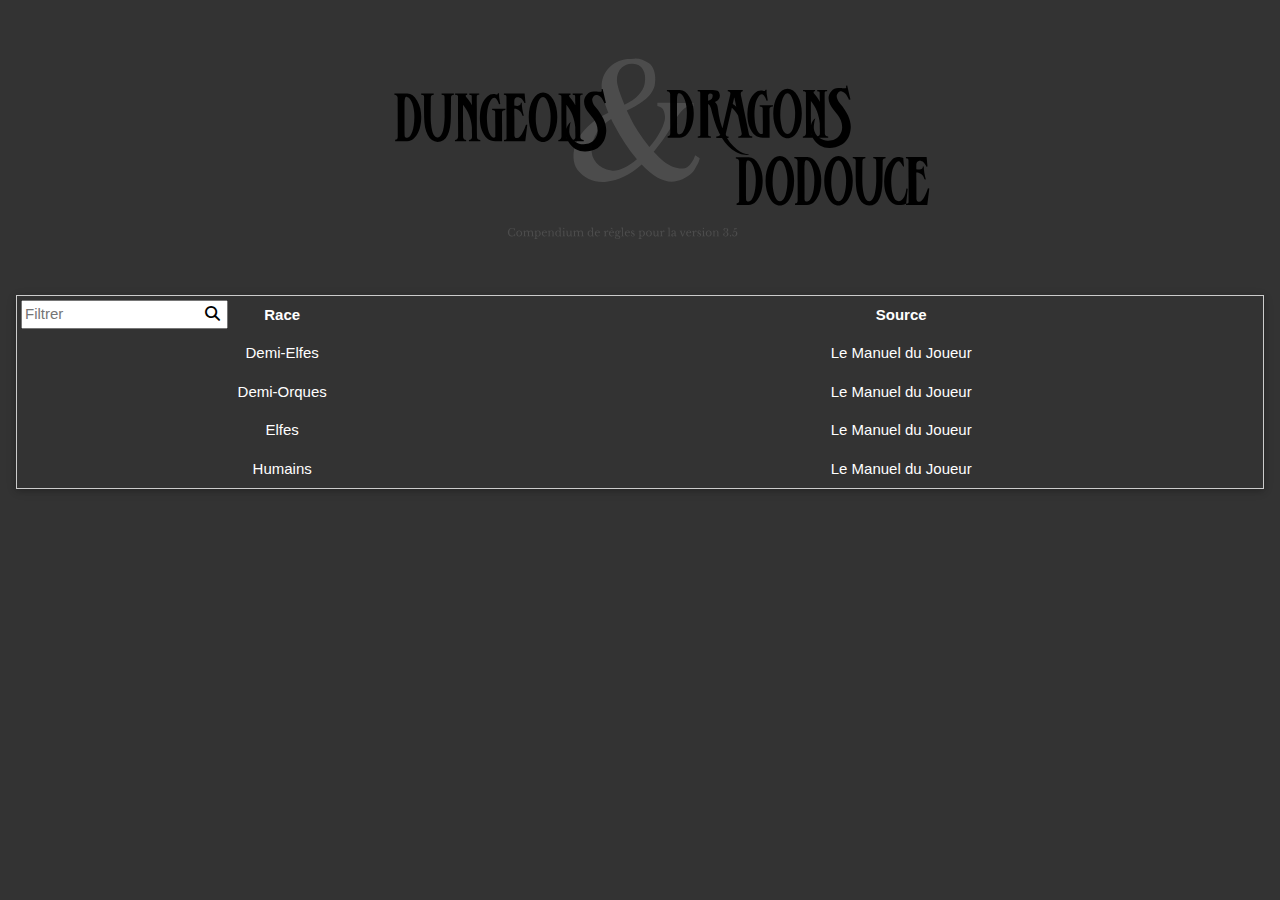
==== commit 7f511577: "- Modification de la content table pour déterminer les colonnes a partir des propriété du noeud html" ====
--- a/races.html
+++ b/races.html
@@ -15,16 +15,16 @@
     <a href="index.html"><img src="./imgs/banner.svg" width="60%" class="w3-center"></a>
 </div>
 
-<content-table content="Races"></content-table>
+<content-table column-1="Race" column-2="Source"></content-table>
 
 <script src="contentTable.js" type="text/javascript"></script>
 
 <script type="text/javascript">
     let theContentTable = document.querySelector('content-table');
-    theContentTable.addContent({href: './races/demi-elfes.html',    label: 'Demi-Elfes',    source: 'Le Manuel du Joueur'});
-    theContentTable.addContent({href: './races/demi-orques.html',   label: 'Demi-Orques',   source: 'Le Manuel du Joueur'});
-    theContentTable.addContent({href: './races/elfes.html',         label: 'Elfes',         source: 'Le Manuel du Joueur'});
-    theContentTable.addContent({href: './races/humains.html',       label: 'Humains',       source: 'Le Manuel du Joueur'});
+    theContentTable.addContent({href: './races/demi-elfes.html',    Race: 'Demi-Elfes',    Source: 'Le Manuel du Joueur'});
+    theContentTable.addContent({href: './races/demi-orques.html',   Race: 'Demi-Orques',   Source: 'Le Manuel du Joueur'});
+    theContentTable.addContent({href: './races/elfes.html',         Race: 'Elfes',         Source: 'Le Manuel du Joueur'});
+    theContentTable.addContent({href: './races/humains.html',       Race: 'Humains',       Source: 'Le Manuel du Joueur'});
 </script>
 </body>
 </html>--- a/styles/dodouce.css
+++ b/styles/dodouce.css
@@ -38,6 +38,11 @@
     width: 350px;
 }
 
+.menu-item:hover {
+    cursor: pointer;
+    box-shadow: 0 4px 10px 0 rgba(255, 255, 255, 0.2), 0 4px 20px 0 rgba(255, 255, 255, 0.19);
+}
+
 .table-search {
     position: relative;
     top: 50px;
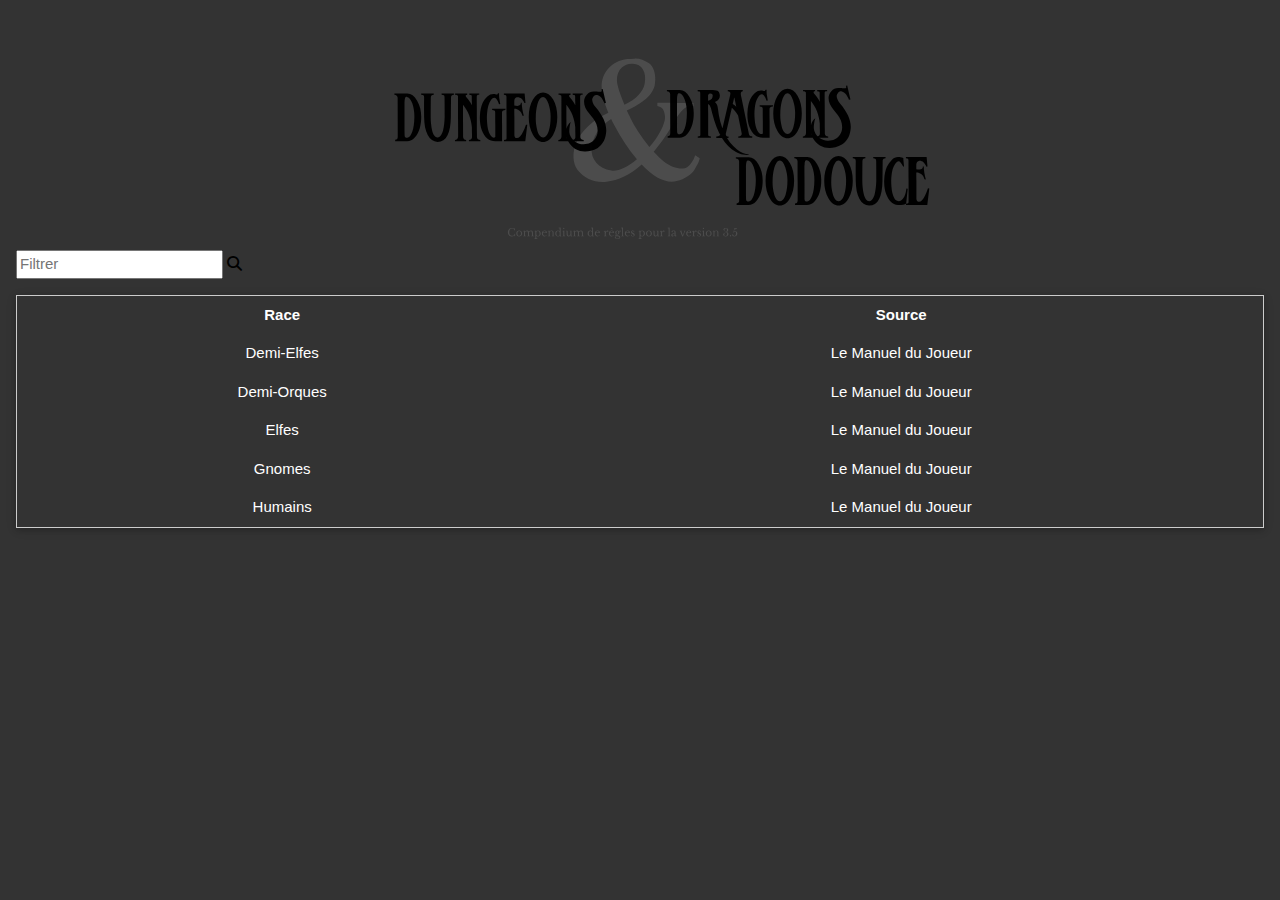
==== commit ae9c7b49: "Ajout de la race des gnomes" ====
--- a/races.html
+++ b/races.html
@@ -24,6 +24,7 @@
     theContentTable.addContent({href: './races/demi-elfes.html',    Race: 'Demi-Elfes',    Source: 'Le Manuel du Joueur'});
     theContentTable.addContent({href: './races/demi-orques.html',   Race: 'Demi-Orques',   Source: 'Le Manuel du Joueur'});
     theContentTable.addContent({href: './races/elfes.html',         Race: 'Elfes',         Source: 'Le Manuel du Joueur'});
+    theContentTable.addContent({href: './races/gnomes.html',        Race: 'Gnomes',        Source: 'Le Manuel du Joueur'});
     theContentTable.addContent({href: './races/humains.html',       Race: 'Humains',       Source: 'Le Manuel du Joueur'});
 </script>
 </body>
--- a/styles/dodouce.css
+++ b/styles/dodouce.css
@@ -17,8 +17,17 @@
     color:var(--font-color)!important;
 }
 
-p {
+p, section {
     text-align: justify;
+}
+
+section > header {
+    font-weight: bold;
+    font-size: larger;
+}
+
+section {
+    margin: 1em;
 }
 
 h1, h2, h3 {
@@ -41,15 +50,4 @@
 .menu-item:hover {
     cursor: pointer;
     box-shadow: 0 4px 10px 0 rgba(255, 255, 255, 0.2), 0 4px 20px 0 rgba(255, 255, 255, 0.19);
-}
-
-.table-search {
-    position: relative;
-    top: 50px;
-    left: 5px
-}
-.table-search-glass {
-    position: relative;
-    top: 50px;
-    left: -22px
 }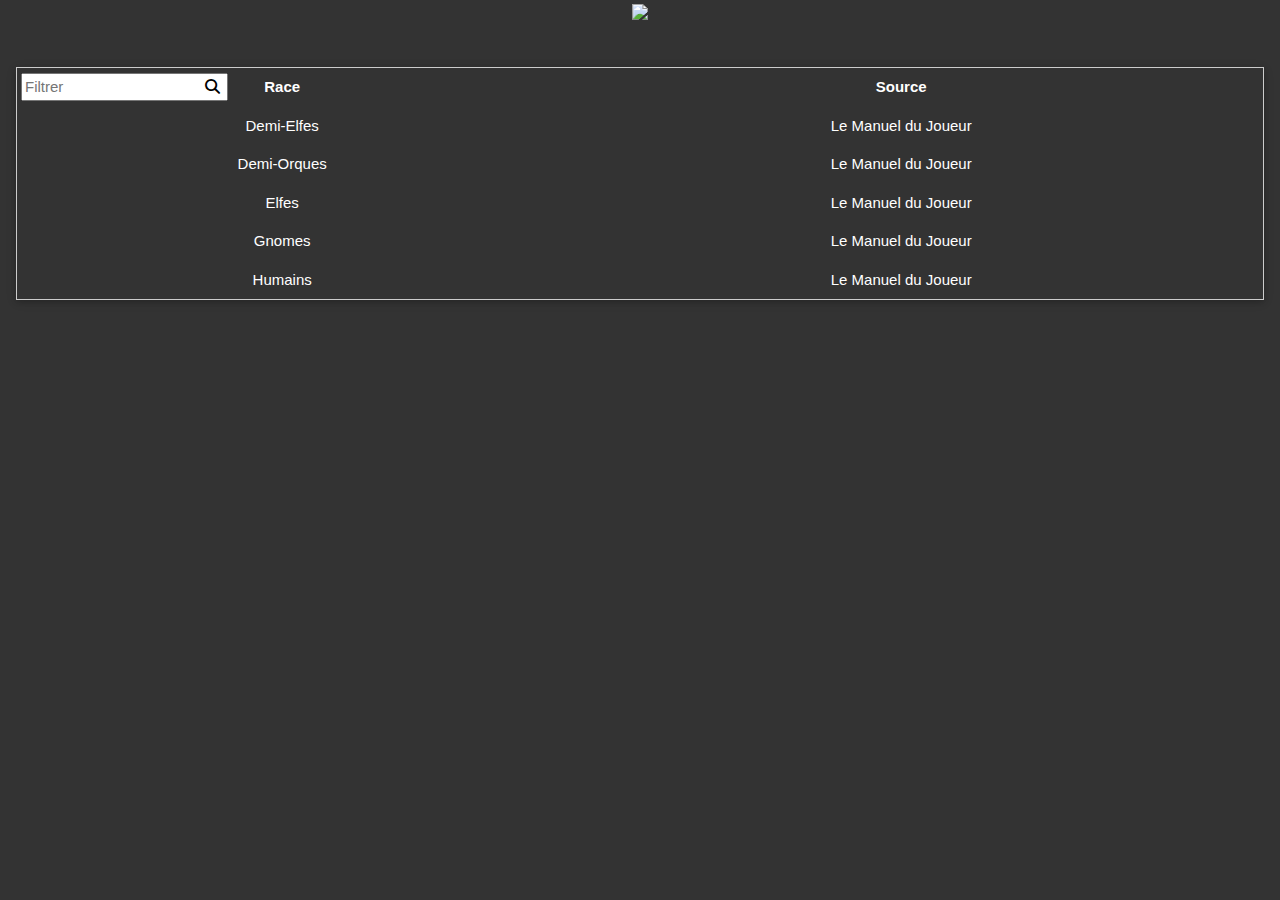
==== commit db1f273d: "Replace the banner on every page by a custom component to make changes at a single place for all the" ====
--- a/races.html
+++ b/races.html
@@ -7,18 +7,14 @@
     <link rel="stylesheet" href="styles/dodouce.css">
     <link href="styles/fontawesome/css/fontawesome.css" rel="stylesheet" />
     <link href="styles/fontawesome/css/solid.css" rel="stylesheet" />
-    <link href="contentTable.js" type="text/javascript" />
 </head>
 <body>
 
-<div class="w3-container w3-center w3-row">
-    <a href="index.html"><img src="./imgs/banner.svg" width="60%" class="w3-center"></a>
-</div>
-
+<page-header></page-header>
 <content-table column-1="Race" column-2="Source"></content-table>
 
+<script src="pageHeader.js" type="text/javascript"></script>
 <script src="contentTable.js" type="text/javascript"></script>
-
 <script type="text/javascript">
     let theContentTable = document.querySelector('content-table');
     theContentTable.addContent({href: './races/demi-elfes.html',    Race: 'Demi-Elfes',    Source: 'Le Manuel du Joueur'});
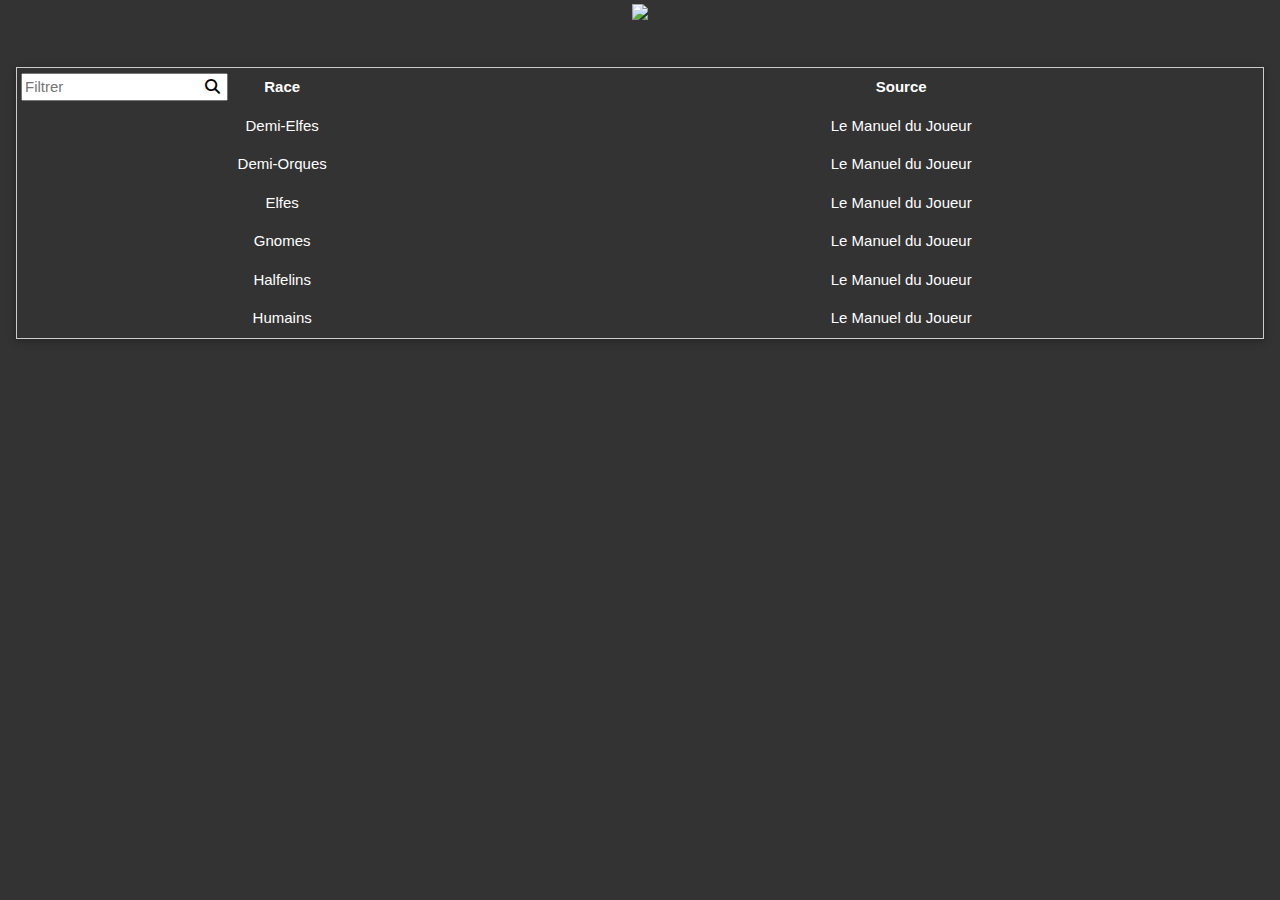
==== commit 8667e33b: "Ajout de la race halfelins" ====
--- a/races.html
+++ b/races.html
@@ -21,6 +21,7 @@
     theContentTable.addContent({href: './races/demi-orques.html',   Race: 'Demi-Orques',   Source: 'Le Manuel du Joueur'});
     theContentTable.addContent({href: './races/elfes.html',         Race: 'Elfes',         Source: 'Le Manuel du Joueur'});
     theContentTable.addContent({href: './races/gnomes.html',        Race: 'Gnomes',        Source: 'Le Manuel du Joueur'});
+    theContentTable.addContent({href: './races/halfelins.html',     Race: 'Halfelins',     Source: 'Le Manuel du Joueur'});
     theContentTable.addContent({href: './races/humains.html',       Race: 'Humains',       Source: 'Le Manuel du Joueur'});
 </script>
 </body>
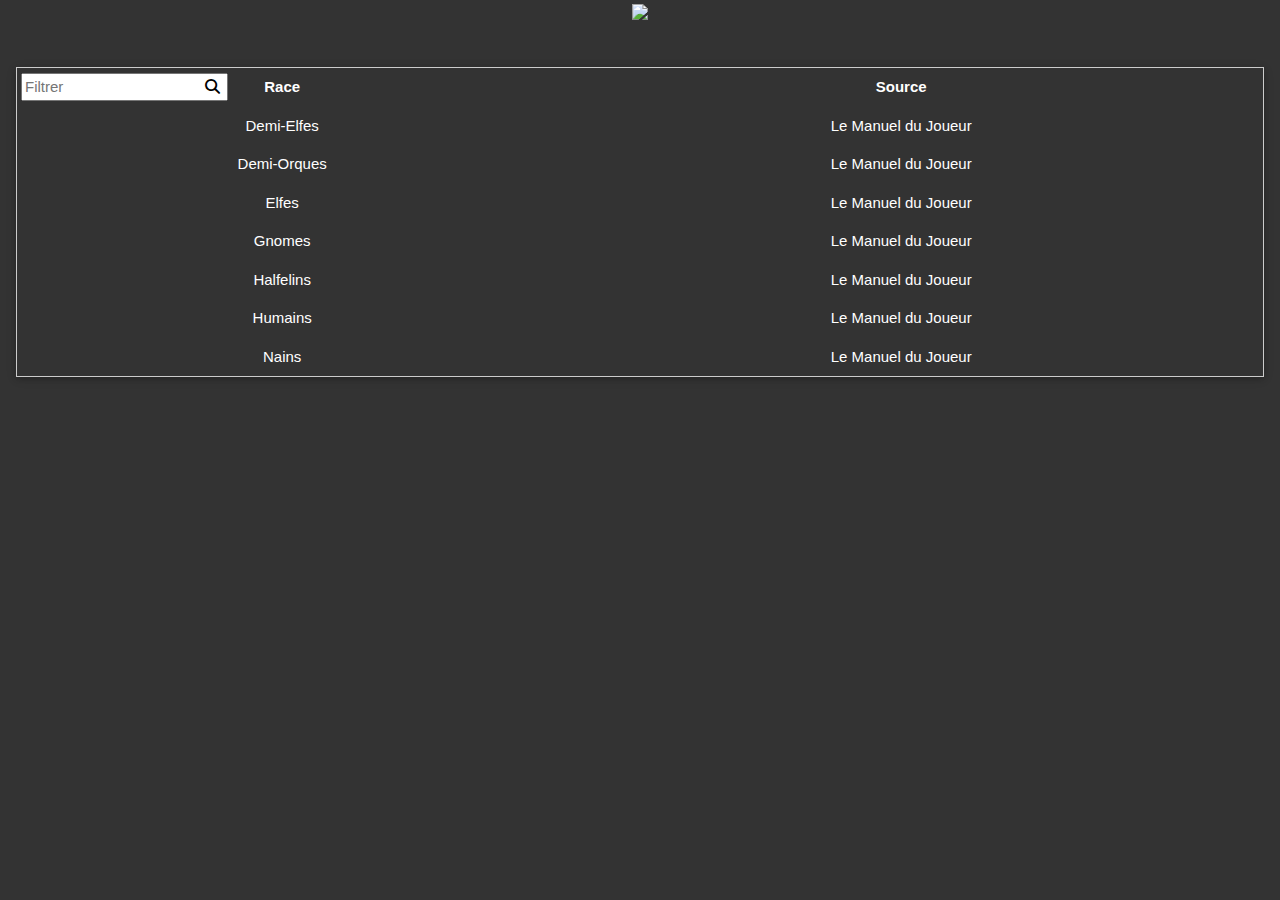
==== commit ffdbfbfc: "Ajout de la race nains" ====
--- a/races.html
+++ b/races.html
@@ -23,6 +23,7 @@
     theContentTable.addContent({href: './races/gnomes.html',        Race: 'Gnomes',        Source: 'Le Manuel du Joueur'});
     theContentTable.addContent({href: './races/halfelins.html',     Race: 'Halfelins',     Source: 'Le Manuel du Joueur'});
     theContentTable.addContent({href: './races/humains.html',       Race: 'Humains',       Source: 'Le Manuel du Joueur'});
+    theContentTable.addContent({href: './races/nains.html',         Race: 'Nains',         Source: 'Le Manuel du Joueur'});
 </script>
 </body>
 </html>